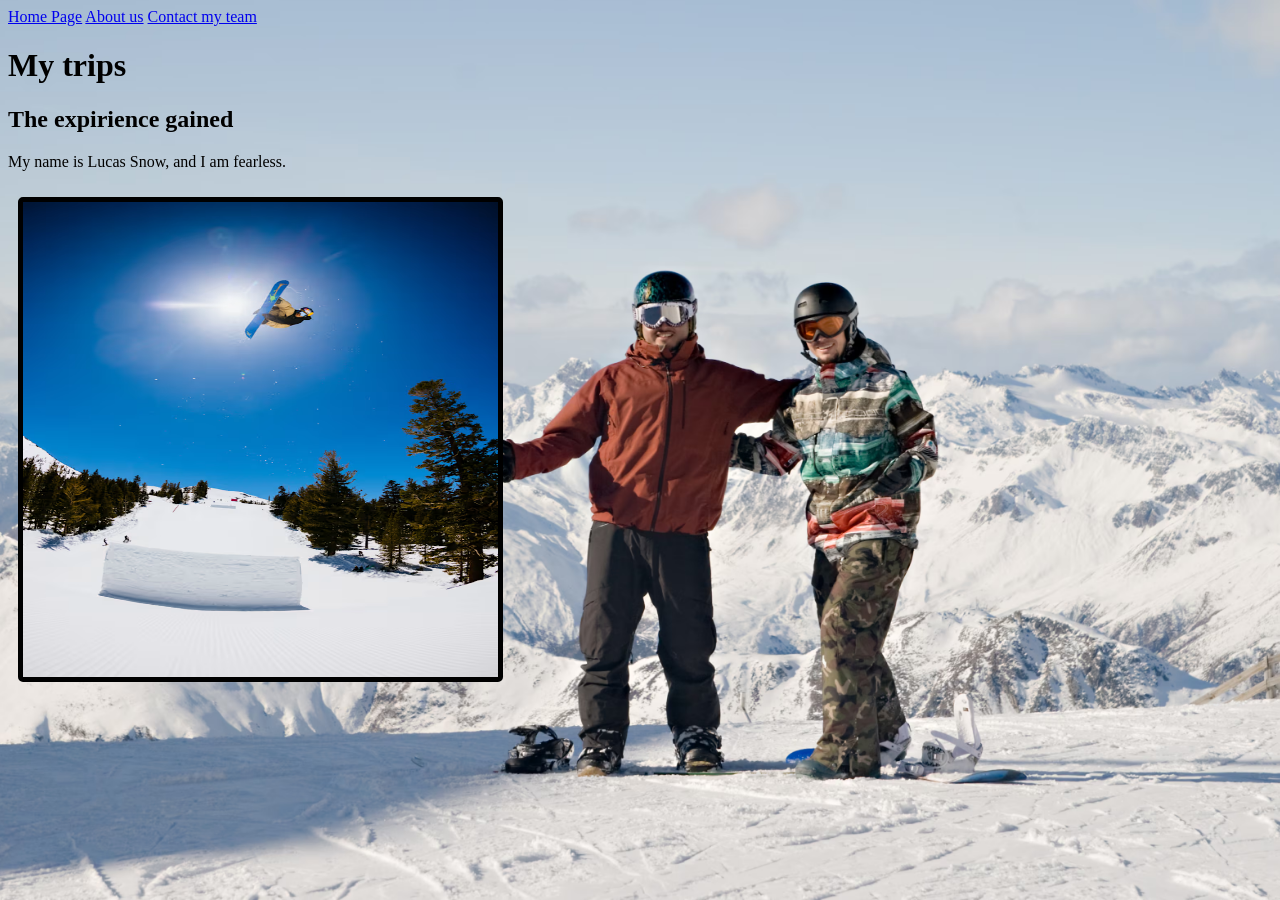
==== index.html @ 6039d6f5 "index" ====
<!DOCTYPE html>
<html>
<head>
    <meta charset ="UTF-8">
    <title id="TITLE1">LUCAS SNOW</title>
    <link rel="stylesheet" href="style_1st_page.css"
</head>
<body>
 <nav>         
    <a href="#Home_page">Home Page</a></li>
    <a href="Week_3_Lab_WEBDEV_2nd_PAGE.html">About us</a>
    <a href="#Conta">Contact my team</a></li>

    </nav>
<h1>My trips</h1>
<h2>The expirience gained</h2>
<p>
    My name is Lucas Snow, and I am fearless.
</p>
<div id="Backgroundimage">
    <img src="Picture1_homepage.avif">

    
</div>

   




   
    
</body>
</html>
---- style_1st_page.css ----
body {
    background-image: url("Background2.avif") ;
    background-repeat: no-repeat ;
    background-size: cover;
    background-position: center;
    background-attachment: fixed;
}
div#Backgroundimage img{
    height: 475px;
    width: 475px;
    margin: 10px;
    display: inline-block;
    border: 5px solid black;
    border-radius: 5px;
}
#TITLE1{
    color: aqua;
    font-family: 'Franklin Gothic Medium', 'Arial Narrow', Arial, sans-serif;
}
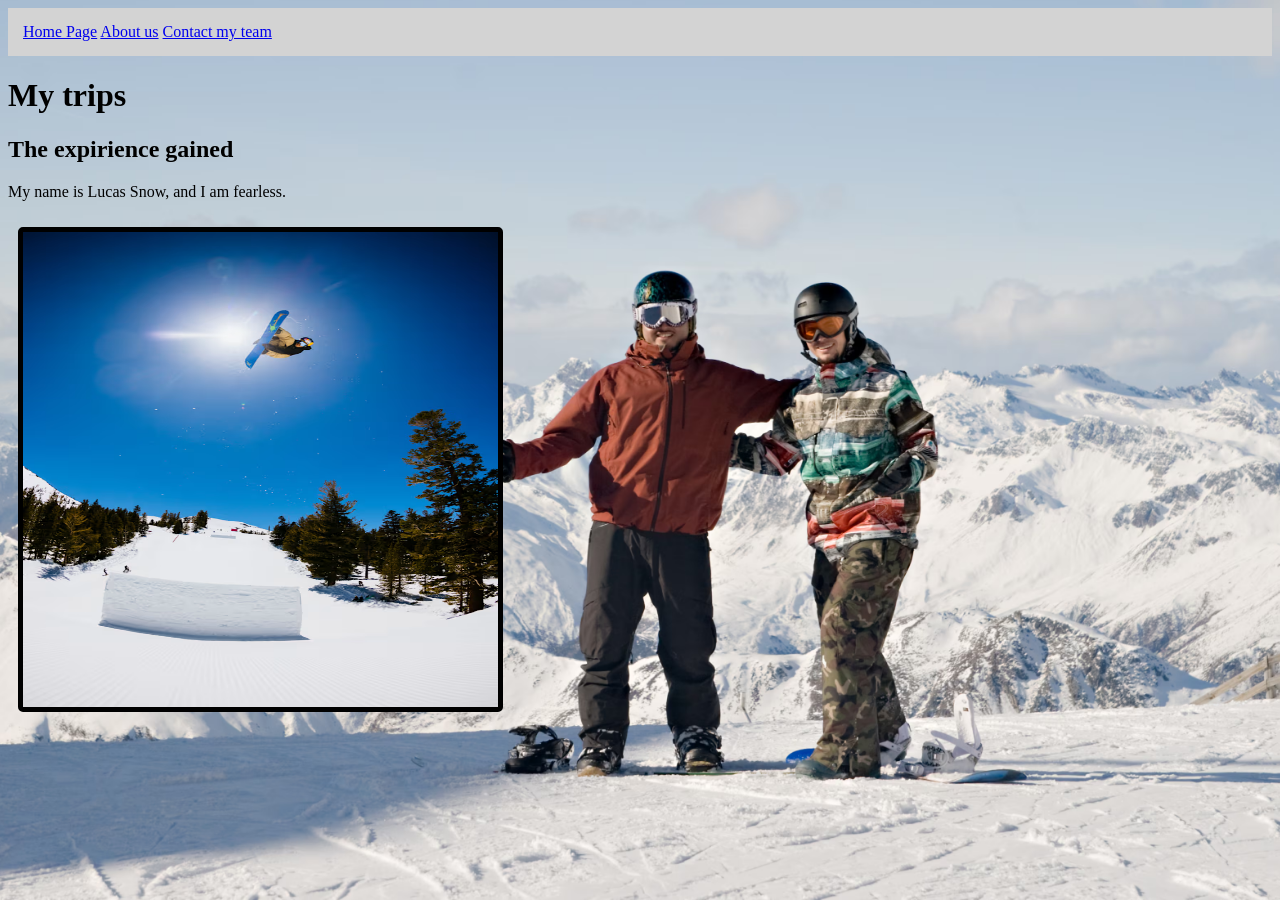
==== commit f93a3c0a: "changes" ====
--- a/index.html
+++ b/index.html
@@ -3,7 +3,7 @@
 <head>
     <meta charset ="UTF-8">
     <title id="TITLE1">LUCAS SNOW</title>
-    <link rel="stylesheet" href="style_1st_page.css"
+    <link rel="stylesheet" href="style_1st_page.css">
 </head>
 <body>
  <nav>         
@@ -11,14 +11,18 @@
     <a href="Week_3_Lab_WEBDEV_2nd_PAGE.html">About us</a>
     <a href="#Conta">Contact my team</a></li>
 
-    </nav>
+</nav>
+
+ <main>
+
 <h1>My trips</h1>
 <h2>The expirience gained</h2>
 <p>
     My name is Lucas Snow, and I am fearless.
+
 </p>
 <div id="Backgroundimage">
-    <img src="Picture1_homepage.avif">
+    <img src="Picture1_homepage.avif" alt="Snow Board">
 
     
 </div>
@@ -29,6 +33,6 @@
 
 
    
-    
+</main>  
 </body>
 </html>
--- a/style_1st_page.css
+++ b/style_1st_page.css
@@ -1,3 +1,17 @@
+nav {
+    background-color: lightgray;
+    width: 100%;
+    padding:15px;
+    box-sizing: border-box;
+
+}
+
+
+
+
+
+
+
 body {
     background-image: url("Background2.avif") ;
     background-repeat: no-repeat ;
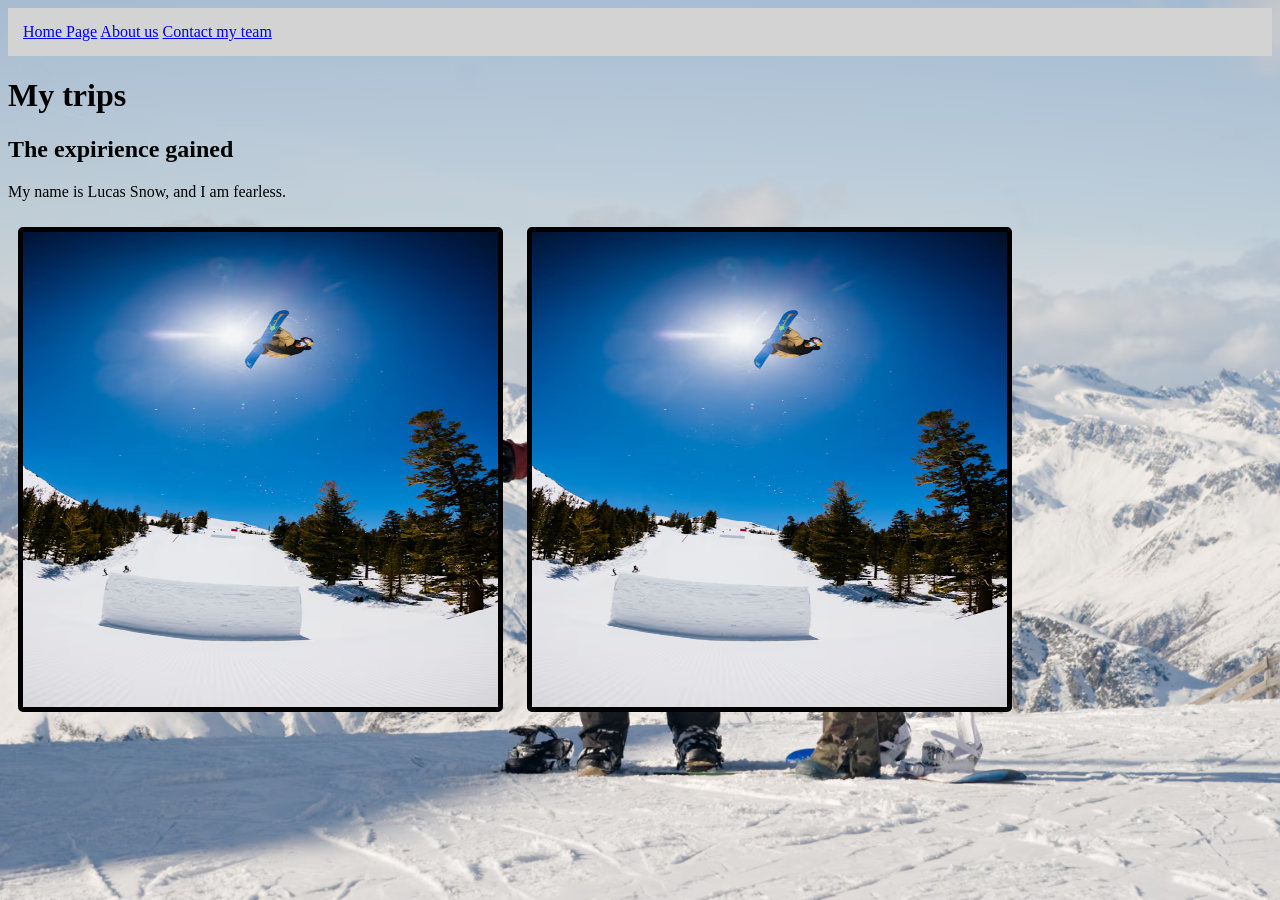
==== commit 29dd3608: "Merge branch 'main' of https://github.com/VliegARM/WebDev_Project_ALTITUDE" ====
--- a/index.html
+++ b/index.html
@@ -1,11 +1,12 @@
 <!DOCTYPE html>
-<html>
+<html lang="eng">
 <head>
     <meta charset ="UTF-8">
     <title id="TITLE1">LUCAS SNOW</title>
     <link rel="stylesheet" href="style_1st_page.css">
 </head>
 <body>
+
  <nav>         
     <a href="#Home_page">Home Page</a></li>
     <a href="Week_3_Lab_WEBDEV_2nd_PAGE.html">About us</a>
@@ -15,6 +16,8 @@
 
  <main>
 
+    </nav>
+<main>
 <h1>My trips</h1>
 <h2>The expirience gained</h2>
 <p>
@@ -23,6 +26,7 @@
 </p>
 <div id="Backgroundimage">
     <img src="Picture1_homepage.avif" alt="Snow Board">
+    <img src="Picture1_homepage.avif" alt="Snowboarding trick">
 
     
 </div>
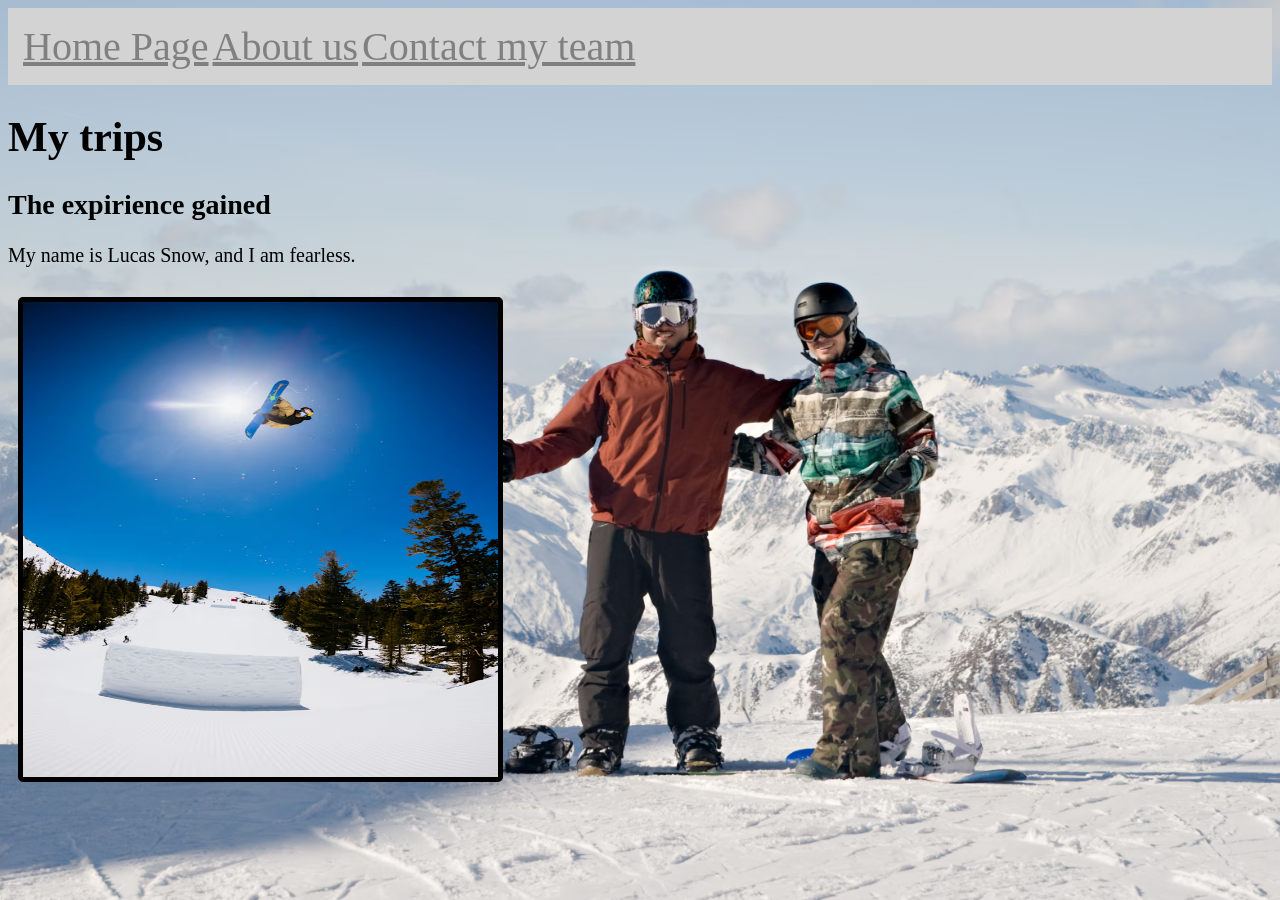
==== commit 3a8d08e3: "changes3_4:54pm" ====
--- a/index.html
+++ b/index.html
@@ -8,9 +8,9 @@
 <body>
 
  <nav>         
-    <a href="#Home_page">Home Page</a></li>
-    <a href="Week_3_Lab_WEBDEV_2nd_PAGE.html">About us</a>
-    <a href="#Conta">Contact my team</a></li>
+    <a class="linkh" href="#Home_page">Home Page</a></li>
+    <a class="linkAB" href="Week_3_Lab_WEBDEV_2nd_PAGE.html">About us</a>
+    <a class="linkC" href="#Conta">Contact my team</a></li>
 
 </nav>
 
@@ -18,15 +18,18 @@
 
     </nav>
 <main>
+
 <h1>My trips</h1>
+
 <h2>The expirience gained</h2>
+
 <p>
     My name is Lucas Snow, and I am fearless.
 
 </p>
 <div id="Backgroundimage">
     <img src="Picture1_homepage.avif" alt="Snow Board">
-    <img src="Picture1_homepage.avif" alt="Snowboarding trick">
+    
 
     
 </div>
--- a/style_1st_page.css
+++ b/style_1st_page.css
@@ -5,6 +5,42 @@
     box-sizing: border-box;
 
 }
+.linkh{
+  width: 200px;
+  height: 150px;
+  font-size: 40px;
+  color: gray;  
+}
+.linkh:hover{
+  background-color: RGBA(100, 150, 100, 0.6);
+  transition: 2s;
+}
+
+
+.linkAB{
+  width: 200px;
+  height: 150px;
+  font-size: 40px;
+  color: gray;  
+
+}
+.linkAB:hover{
+  background-color: RGBA(100, 150, 100, 0.6);
+  transition: 2s;
+}
+
+.linkC{
+  width: 200px;
+  height: 150px;
+  font-size: 40px;
+  color: gray;  
+
+}
+.linkC:hover{
+  background-color: RGBA(100, 150, 100, 0.6);
+  transition: 2s;
+}
+
 
 
 
@@ -31,3 +67,52 @@
     color: aqua;
     font-family: 'Franklin Gothic Medium', 'Arial Narrow', Arial, sans-serif;
 }
+
+@media screen and (max-width: 599px) {
+    nav {
+        flex-direction: column;
+        align-items: center;
+    }
+
+    h1 {
+        font-size: 24px;
+    }
+
+    h2 {
+        font-size: 18px;
+    }
+
+    p {
+        font-size: 14px;
+    }
+}
+
+/* Tablet: 600px - 1024px */
+@media screen and (min-width: 600px) and (max-width: 1024px) {
+    h1 {
+        font-size: 32px;
+    }
+
+    h2 {
+        font-size: 24px;
+    }
+
+    p {
+        font-size: 18px;
+    }
+}
+
+/* Desktop: over 1024px */
+@media screen and (min-width: 1025px) {
+    h1 {
+        font-size: 42px;
+    }
+
+    h2 {
+        font-size: 28px;
+    }
+
+    p {
+        font-size: 20px;
+    }
+}
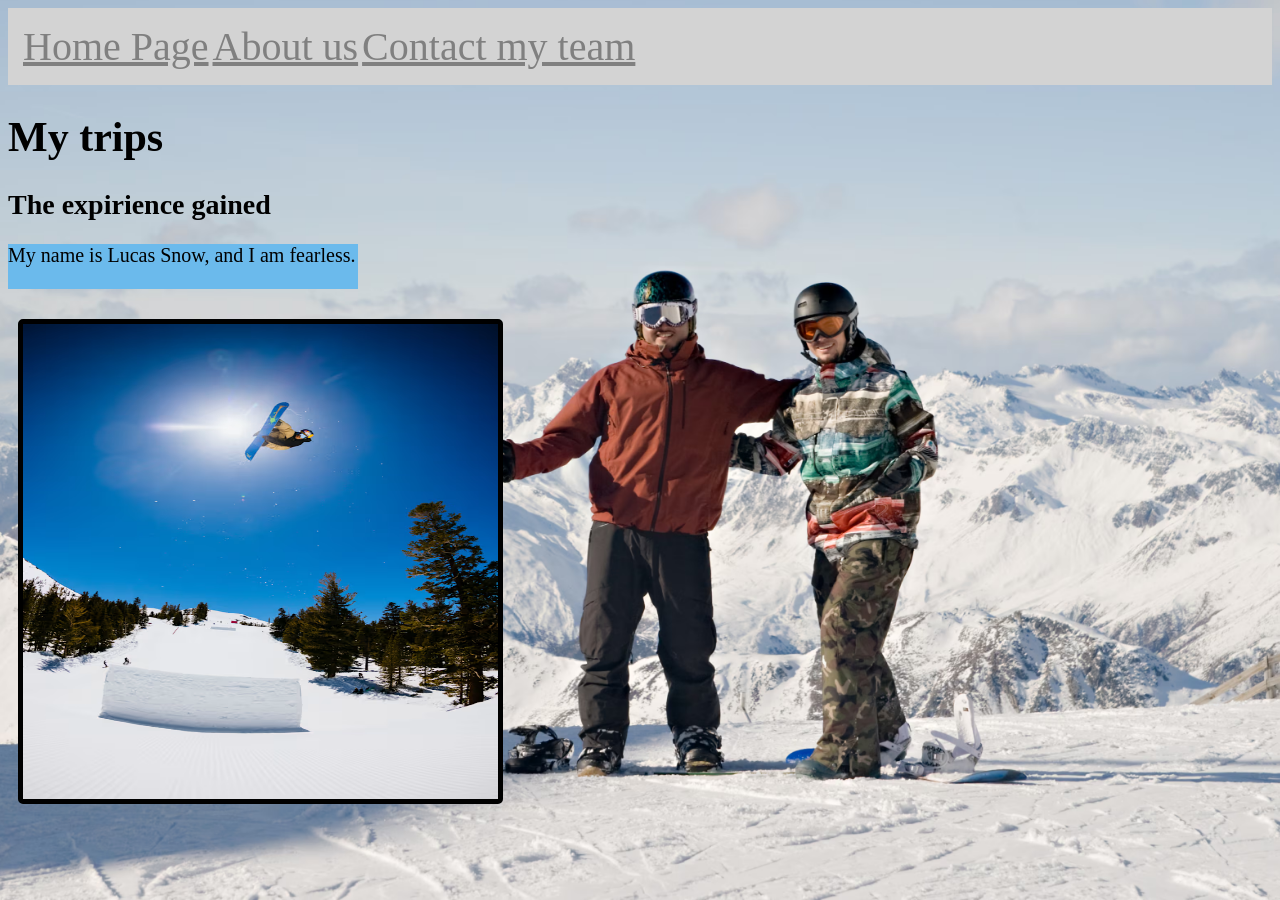
==== commit 7600f16e: "changes#4" ====
--- a/index.html
+++ b/index.html
@@ -23,12 +23,12 @@
 
 <h2>The expirience gained</h2>
 
-<p>
+<p class="LucasSN">
     My name is Lucas Snow, and I am fearless.
 
 </p>
 <div id="Backgroundimage">
-    <img src="Picture1_homepage.avif" alt="Snow Board">
+    <img class="image1" src="Picture1_homepage.avif" alt="Snow Board">
     
 
     
--- a/style_1st_page.css
+++ b/style_1st_page.css
@@ -115,4 +115,19 @@
     p {
         font-size: 20px;
     }
-}+}
+
+.LucasSN {
+    
+  width: 350px;
+  height: 45px;
+  background-color: #6BBAEC;
+  transition: width 4s ease 0.5s;
+}
+
+.LucasSN:hover{
+  	width: 500px;
+}
+
+
+
